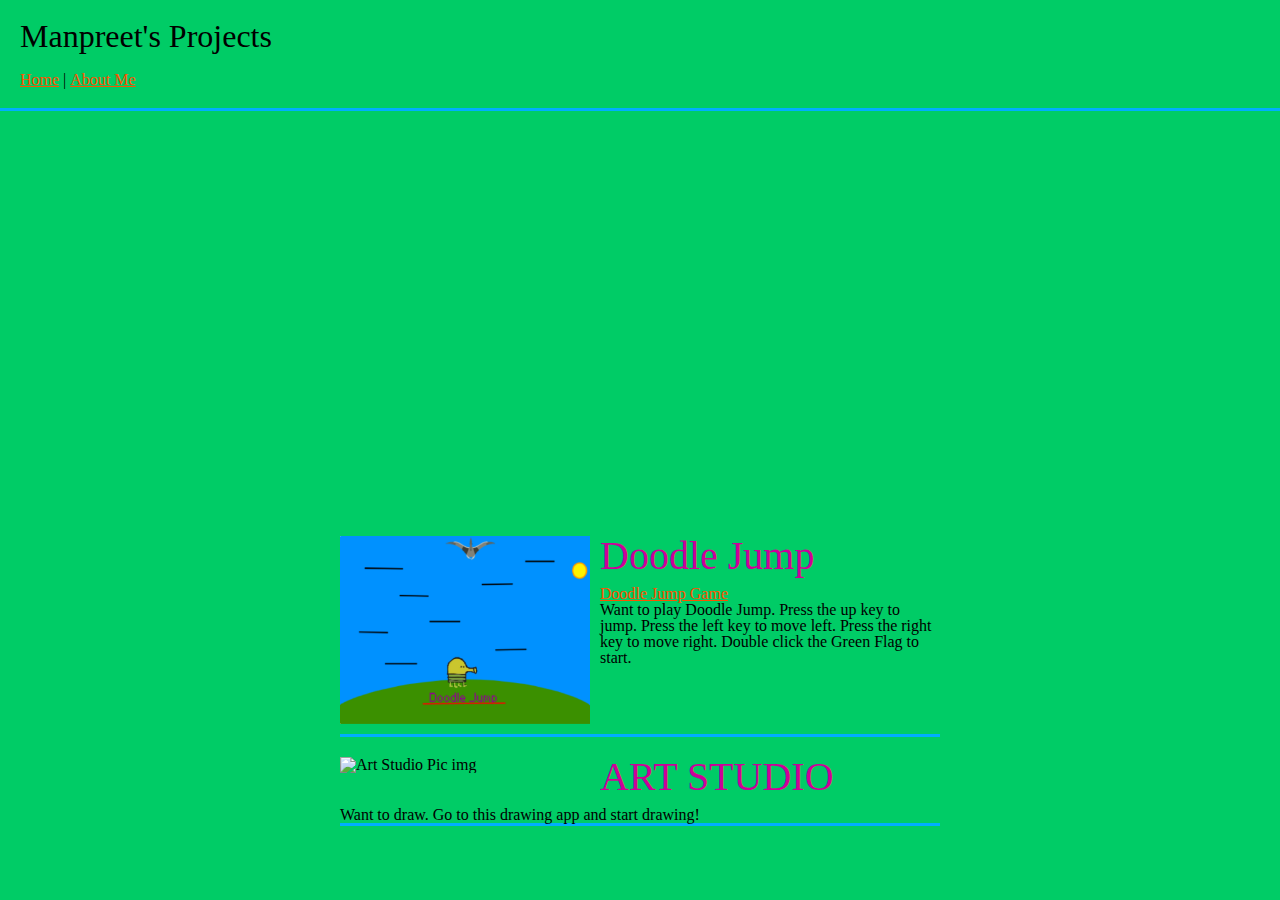
==== index.html @ c696d7c6 "Update index.html" ====
<!DOCTYPE html> 
<html lang= "en" >

<head>
<meta charset="utf-8" />
<title>Manpreet's Projects</title>

<link rel="stylesheet" href="reset.css" type="text/css">
<link rel="stylesheet" href="styles.css" type="text/css">

</head>

<body>  
    <header>
        <h1>Manpreet's Projects</h1>
        <nav> 
            <ul>
                <li><a href="index.html">Home</a></li>
                <li>|</li>    
                <li><a href="aboutme.html">About Me</a></li>
             </ul>
        </nav> 
    </header>

    <div id="projects">

    <!-- start of project template -->    
        <div class="project"> 
        <embed> <iframe src="https://scratch.mit.edu/projects/322162264/embed" allowtransparency="true" width="485" height="402" frameborder="0" scrolling="no" allowfullscreen></iframe> 
        <img src="img/ScratchPic.png" alt="Doodle Jump img" /> 
        <h2>Doodle Jump</h2>
        <p><a href="https://scratch.mit.edu/projects/322162264/">Doodle Jump Game</a></p>
        <p>Want to play Doodle Jump. Press the up key to jump. Press the left key to move left. Press the right key to move right. Double click the Green Flag to start. </p>
         <div class="clear"></div>
         </div>
     <!-- end of project template -->
    
            <div class="project"> 
            <embed> 
            <img src="img/Art Studio Pic.png" alt="Art Studio Pic img" />
            <h2>ART STUDIO</h2>
            <p></p>
            <p> Want to draw. Go to this drawing app and start drawing! </p>
             <div class="clear"></div>
    </div>
         



</body>
</html>
---- styles.css ----
body {
    font-family: cursive;
  }

body  {
        background-color:   #00cc66;
}



  a {
   color: rgb(255, 81, 0);
  }
  
  
  header  {
      margin-bottom: 20px;
      padding: 20px;
      border-bottom: 3px solid rgb(0, 174, 255);
  }
  
  header h1 {
     font-size: 2em;
     margin-bottom: 20px;
     
  }
  
  header nav ul li {
     display: inline;
  }
  
  .clear {
      clear: both;
  }
  
  #projects, #aboutme {
      margin: 0 auto; /* centers projects div */
      width: 90%; /* adds space on either side */
      max-width: 600px; /* keeps div from getting too wide */
  }
  
  
  .project {
      margin-bottom: 20px;
      border-bottom: 3px solid rgb(0, 174, 255);
  }
  
  .project img, #aboutme img {
      width: 250px;
      float: left;
      margin-right: 10px;
      margin-bottom: 10px;
  }
  
  .project h2, #aboutme img {
      font-size:  2.5em;
      margin-bottom: 10px;
   color: rgb(204, 0, 153);
 }

 

 
 .aboutme img, #aboutme img {
    width: 80px;

    float: left;
    margin-right: 10px;
    margin-bottom: 10px;
 }

 .aboutme h2, #aboutme {
     font-size: 1.5em;
     margin-left: +25px;
     margin-right: 250px;
     color: rgb(0, 88, 204);
 }
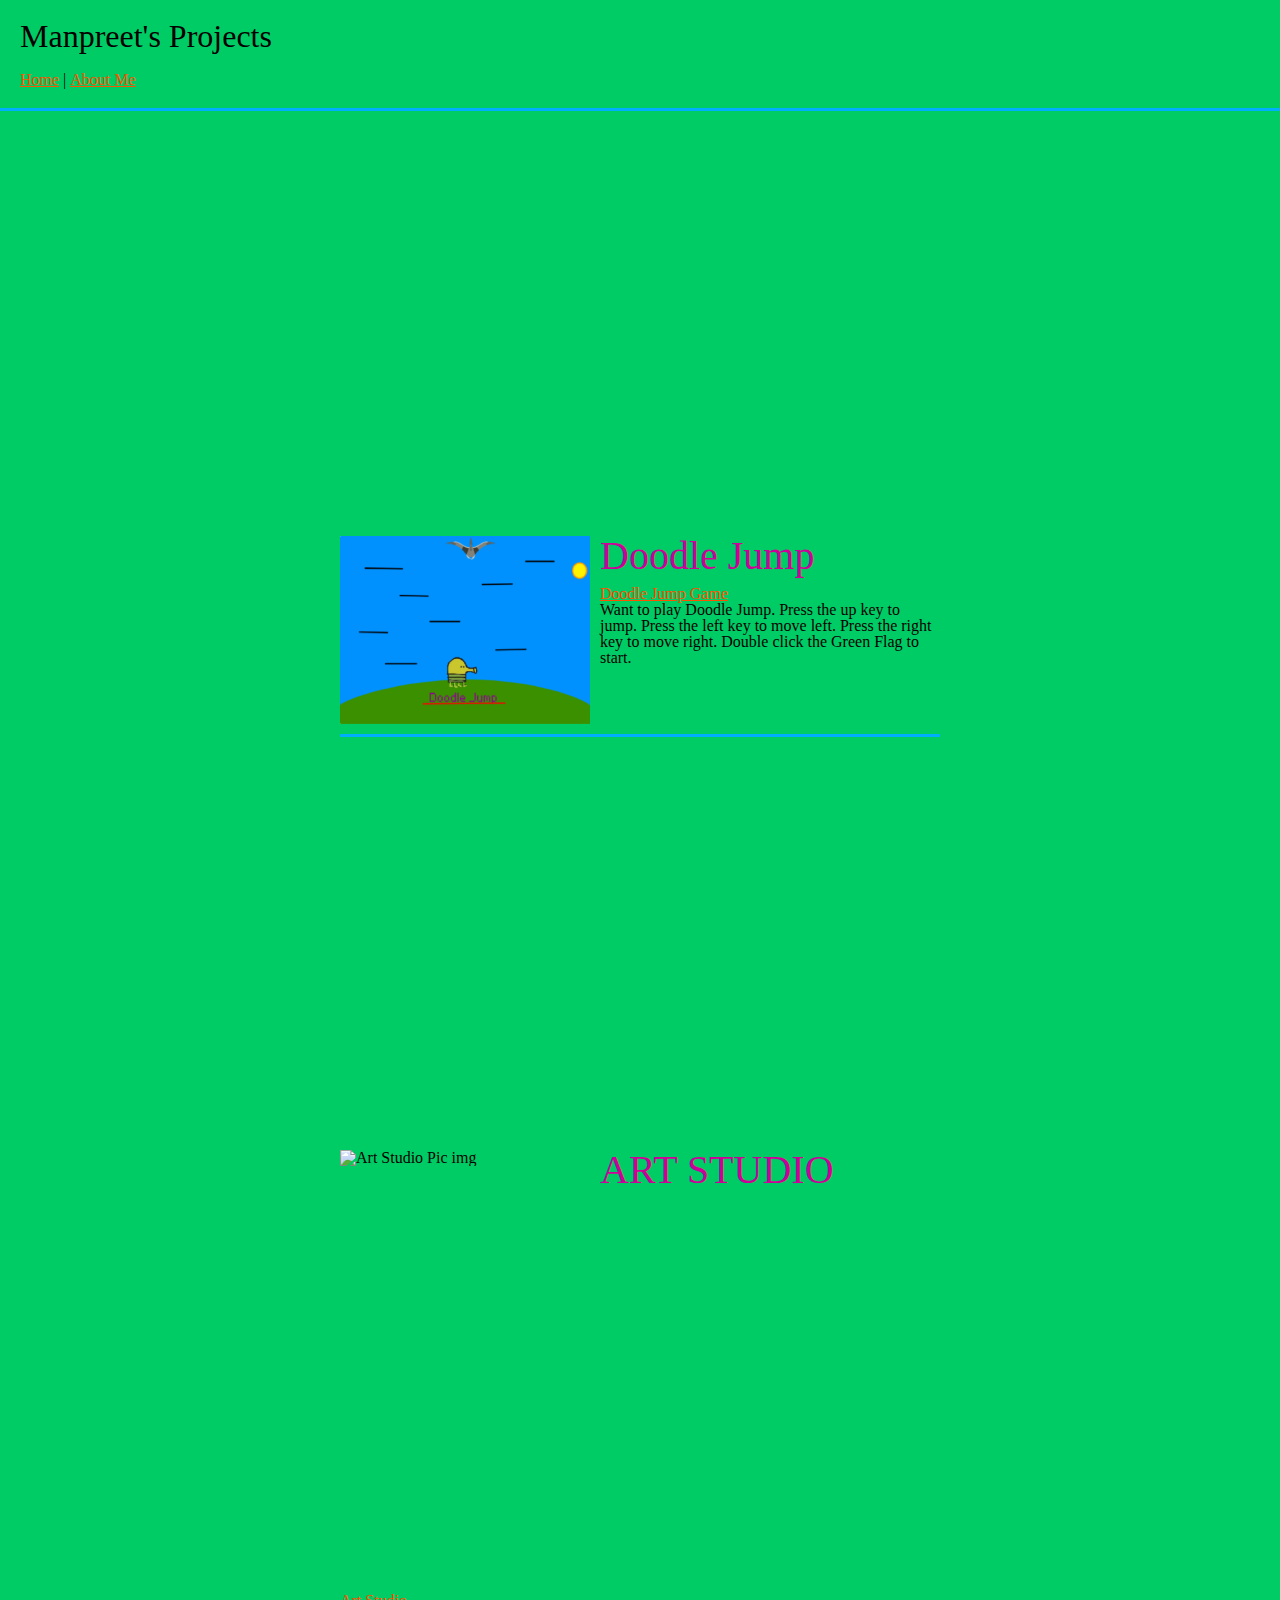
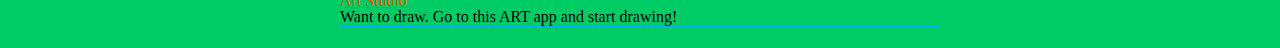
==== commit ddcb3d69: "Update index.html" ====
--- a/index.html
+++ b/index.html
@@ -36,11 +36,11 @@
      <!-- end of project template -->
     
             <div class="project"> 
-            <embed> 
+            <embed> <iframe allowfullscreen allow="geolocation; microphone; camera" frameBorder=0 src="https://snap.berkeley.edu/embed?project=Art Studio V1&user=msaini13&showTitle=true&showAuthor=true&editButton=true&pauseButton=true" width="480" height="390"></iframe> 
             <img src="img/Art Studio Pic.png" alt="Art Studio Pic img" />
             <h2>ART STUDIO</h2>
-            <p></p>
-            <p> Want to draw. Go to this drawing app and start drawing! </p>
+            <p> <iframe allowfullscreen allow="geolocation; microphone; camera" frameBorder=0 src="https://snap.berkeley.edu/embed?project=Art Studio V1&user=msaini13&showTitle=true&showAuthor=true&editButton=true&pauseButton=true" width="480" height="390"></iframe>    <p><a href="">Art Studio</a></p>                  </p>
+            <p> Want to draw. Go to this ART app and start drawing! </p>
              <div class="clear"></div>
     </div>
          
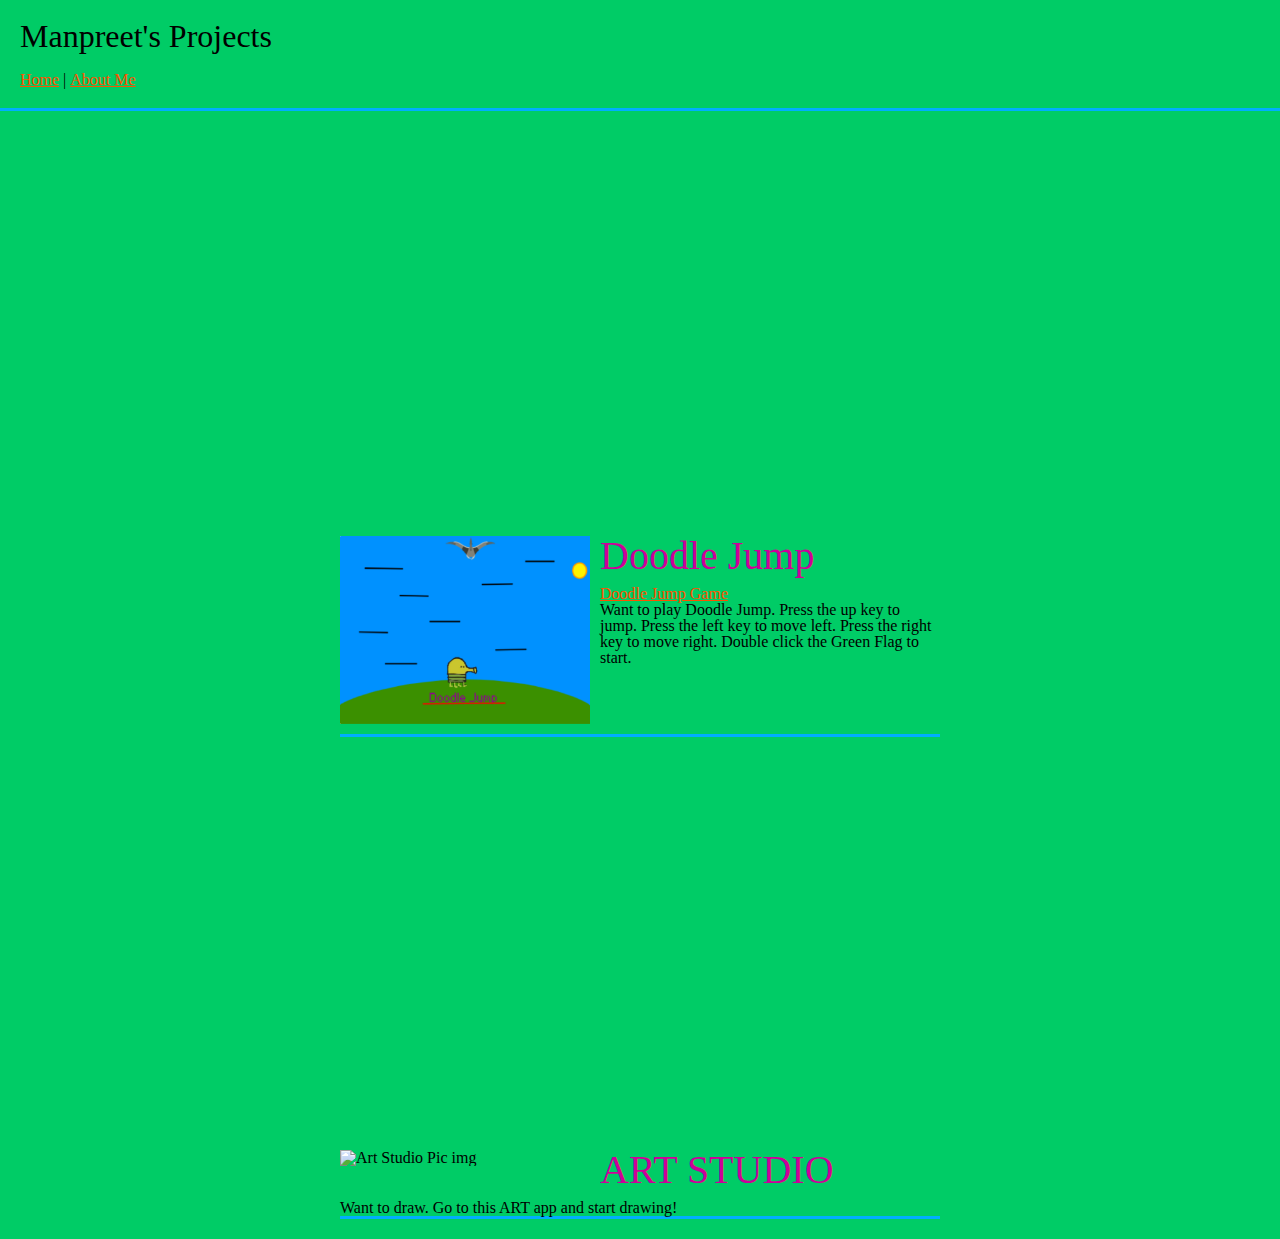
==== commit c5aefe52: "Update index.html" ====
--- a/index.html
+++ b/index.html
@@ -37,11 +37,10 @@
     
             <div class="project"> 
             <embed> <iframe allowfullscreen allow="geolocation; microphone; camera" frameBorder=0 src="https://snap.berkeley.edu/embed?project=Art Studio V1&user=msaini13&showTitle=true&showAuthor=true&editButton=true&pauseButton=true" width="480" height="390"></iframe> 
-            <img src="img/Art Studio Pic.png" alt="Art Studio Pic img" />
+            <img src="Art Studio Pic.png" alt="Art Studio Pic img" />
             <h2>ART STUDIO</h2>
-            <p> <iframe allowfullscreen allow="geolocation; microphone; camera" frameBorder=0 src="https://snap.berkeley.edu/embed?project=Art Studio V1&user=msaini13&showTitle=true&showAuthor=true&editButton=true&pauseButton=true" width="480" height="390"></iframe>    <p><a href="">Art Studio</a></p>                  </p>
             <p> Want to draw. Go to this ART app and start drawing! </p>
-             <div class="clear"></div>
+            <div class="clear"></div>
     </div>
          
 
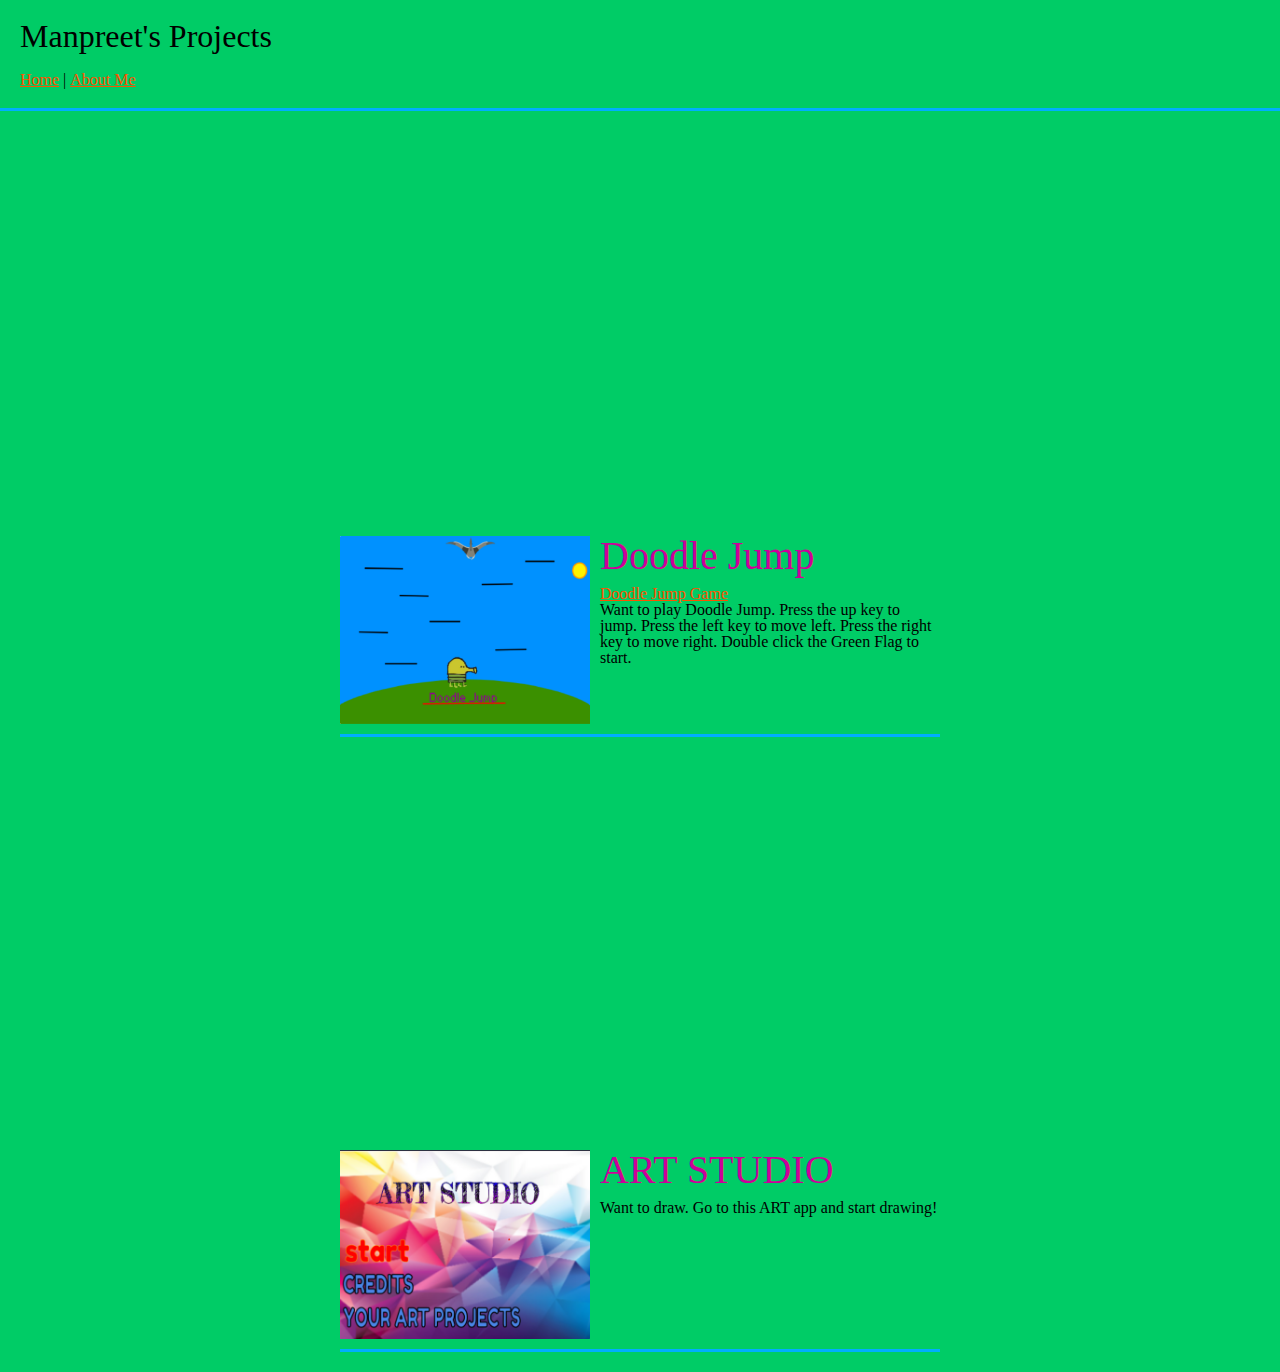
==== commit 88ea8bf1: "Update index.html" ====
--- a/index.html
+++ b/index.html
@@ -37,7 +37,7 @@
     
             <div class="project"> 
             <embed> <iframe allowfullscreen allow="geolocation; microphone; camera" frameBorder=0 src="https://snap.berkeley.edu/embed?project=Art Studio V1&user=msaini13&showTitle=true&showAuthor=true&editButton=true&pauseButton=true" width="480" height="390"></iframe> 
-            <img src="Art Studio Pic.png" alt="Art Studio Pic img" />
+            <img src="img/Art Studio Pic.png" alt="Art Studio Pic img" />
             <h2>ART STUDIO</h2>
             <p> Want to draw. Go to this ART app and start drawing! </p>
             <div class="clear"></div>
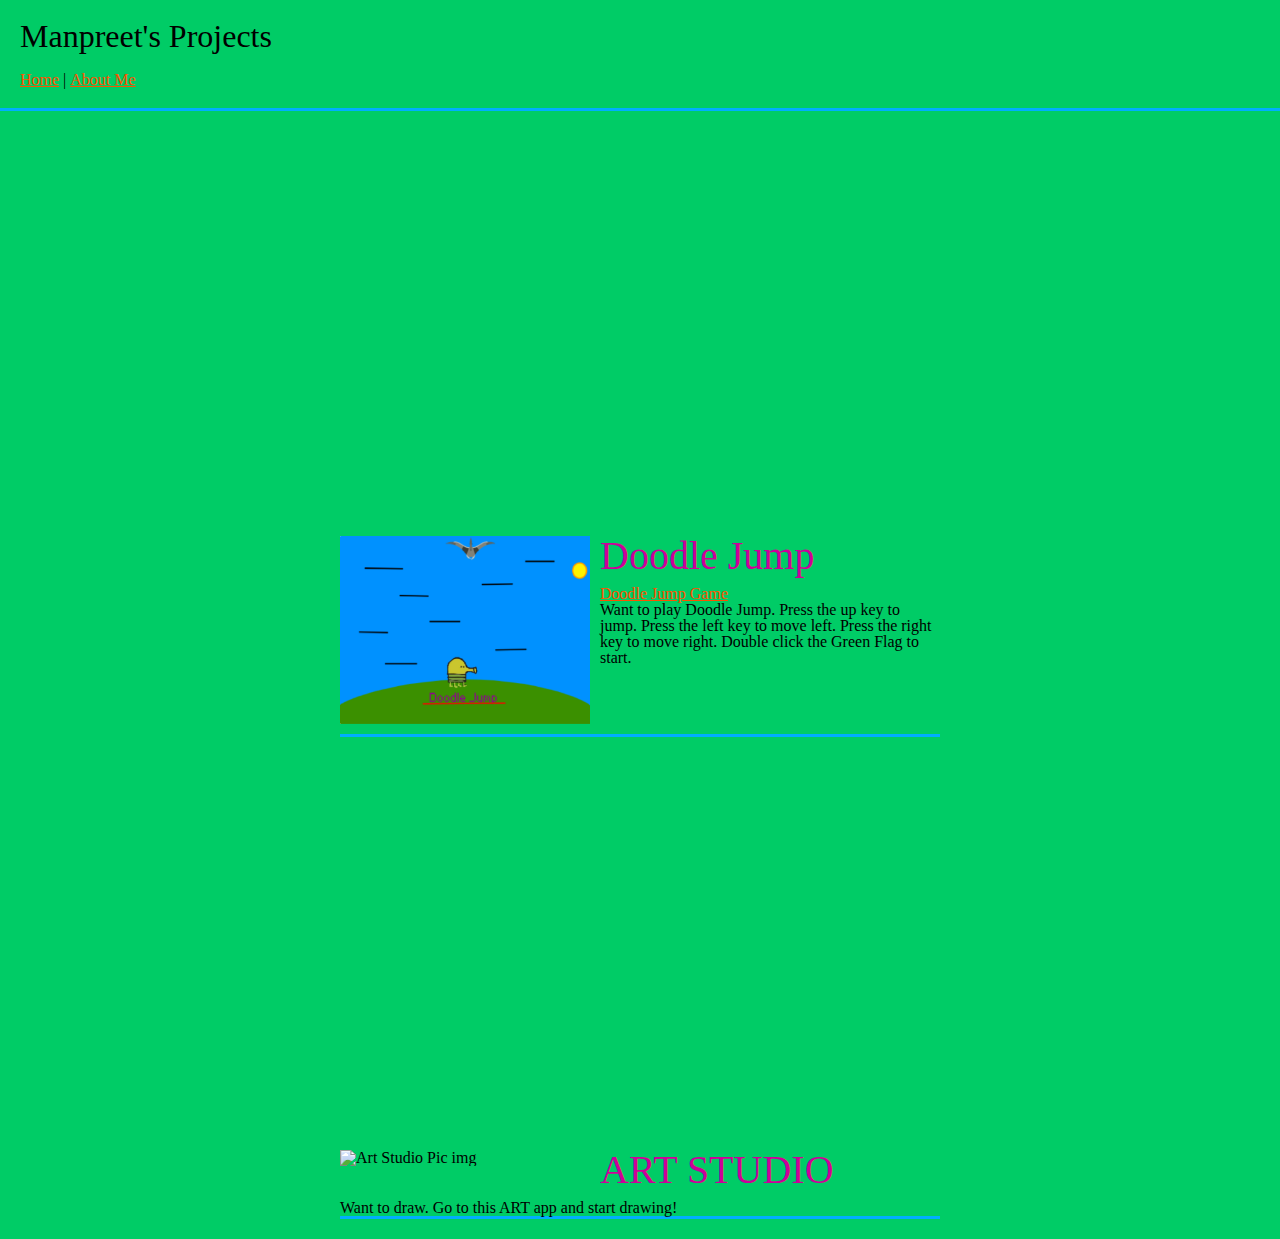
==== commit 7dbe6863: "Update index.html" ====
--- a/index.html
+++ b/index.html
@@ -37,7 +37,7 @@
     
             <div class="project"> 
             <embed> <iframe allowfullscreen allow="geolocation; microphone; camera" frameBorder=0 src="https://snap.berkeley.edu/embed?project=Art Studio V1&user=msaini13&showTitle=true&showAuthor=true&editButton=true&pauseButton=true" width="480" height="390"></iframe> 
-            <img src="img/Art Studio Pic.png" alt="Art Studio Pic img" />
+            <img src="Art Studio Pic.png" alt="Art Studio Pic img" />
             <h2>ART STUDIO</h2>
             <p> Want to draw. Go to this ART app and start drawing! </p>
             <div class="clear"></div>
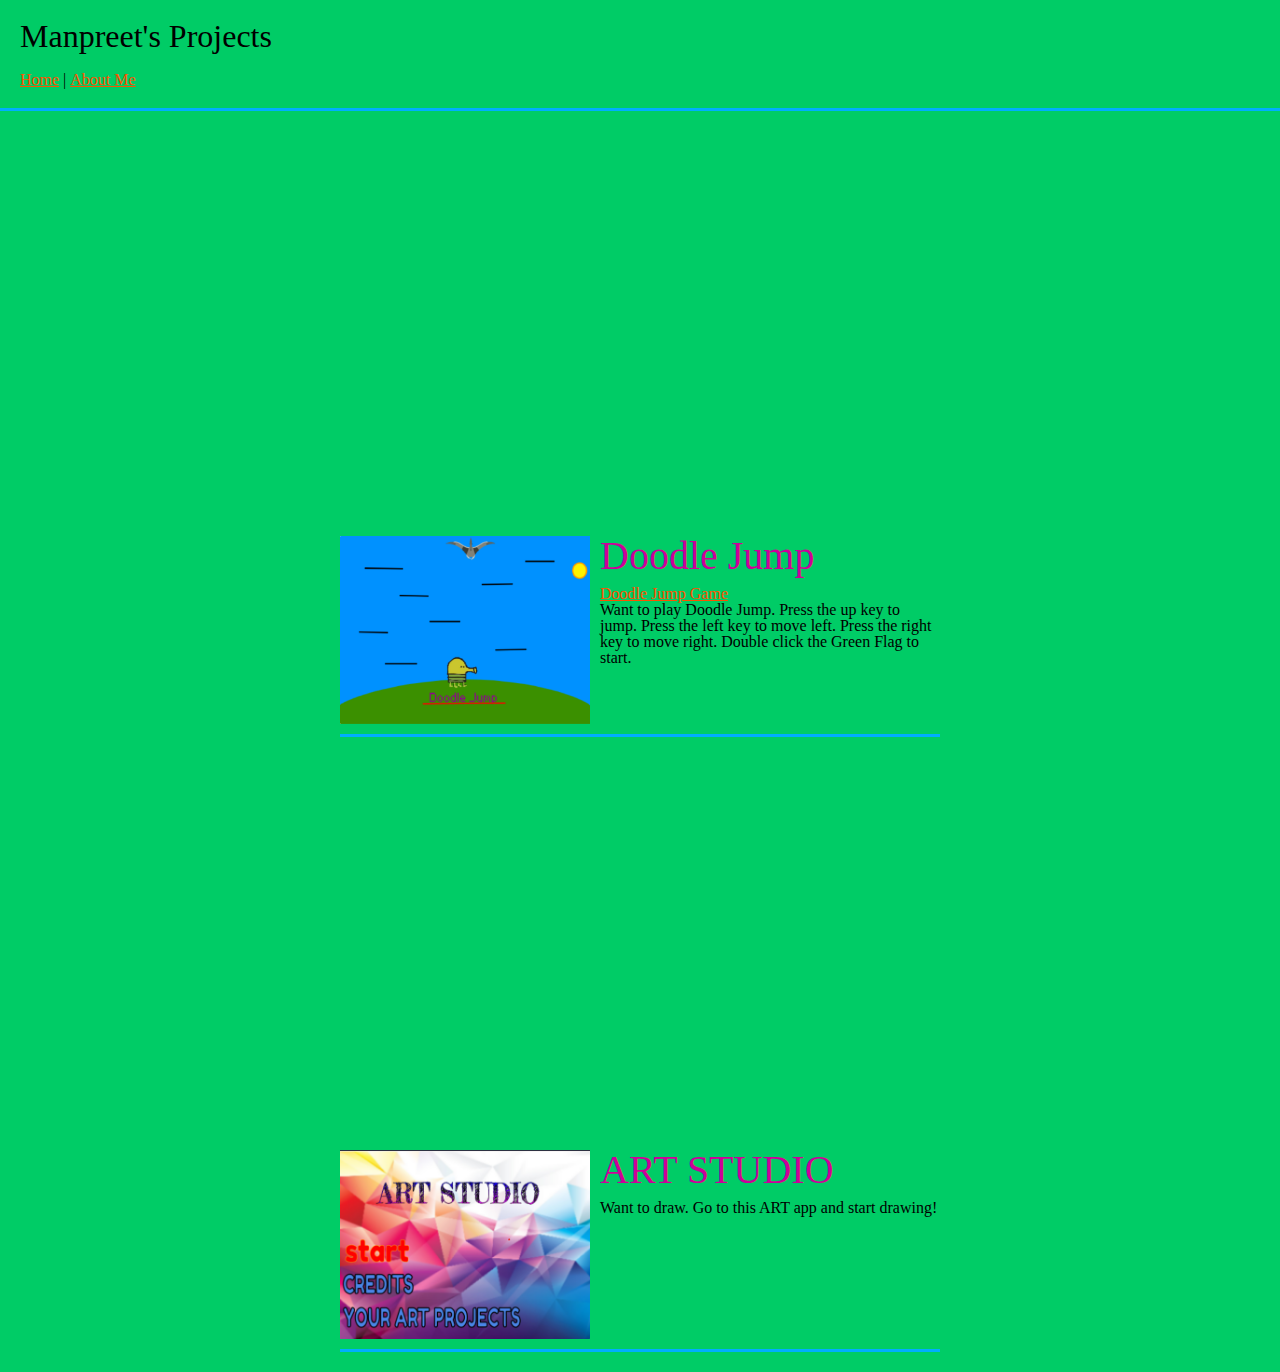
==== commit d7e54b43: "Update index.html" ====
--- a/index.html
+++ b/index.html
@@ -37,7 +37,7 @@
     
             <div class="project"> 
             <embed> <iframe allowfullscreen allow="geolocation; microphone; camera" frameBorder=0 src="https://snap.berkeley.edu/embed?project=Art Studio V1&user=msaini13&showTitle=true&showAuthor=true&editButton=true&pauseButton=true" width="480" height="390"></iframe> 
-            <img src="Art Studio Pic.png" alt="Art Studio Pic img" />
+            <img src="img/Art Studio Pic.png" alt="Art Studio Pic img" />
             <h2>ART STUDIO</h2>
             <p> Want to draw. Go to this ART app and start drawing! </p>
             <div class="clear"></div>
